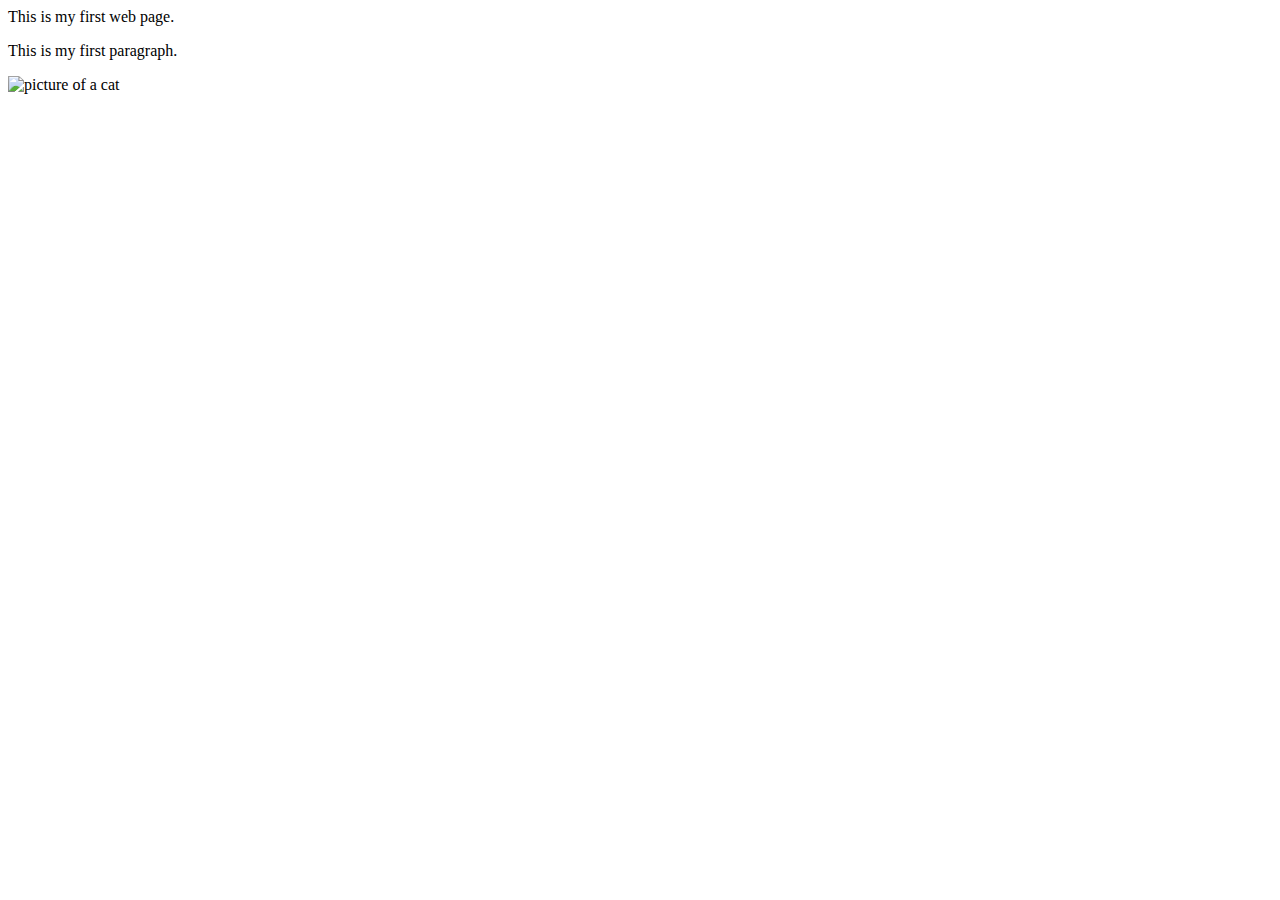
==== index.html @ f79f73d1 "initializing repo" ====
<!DOCTYPE html>
<html>
  <head>
    <title>This is my web page</title>
  </head>
  <body>
    This is my first web page.
    <p>
      This is my first paragraph.
    </p>
    <img src="https://img.purch.com/h/1400/aHR0cDovL3d3dy5saXZlc2NpZW5jZS5jb20vaW1hZ2VzL2kvMDAwLzEwNC84MTkvb3JpZ2luYWwvY3V0ZS1raXR0ZW4uanBn"
        width="300" alt="picture of a cat"/>
  </body>
</html>
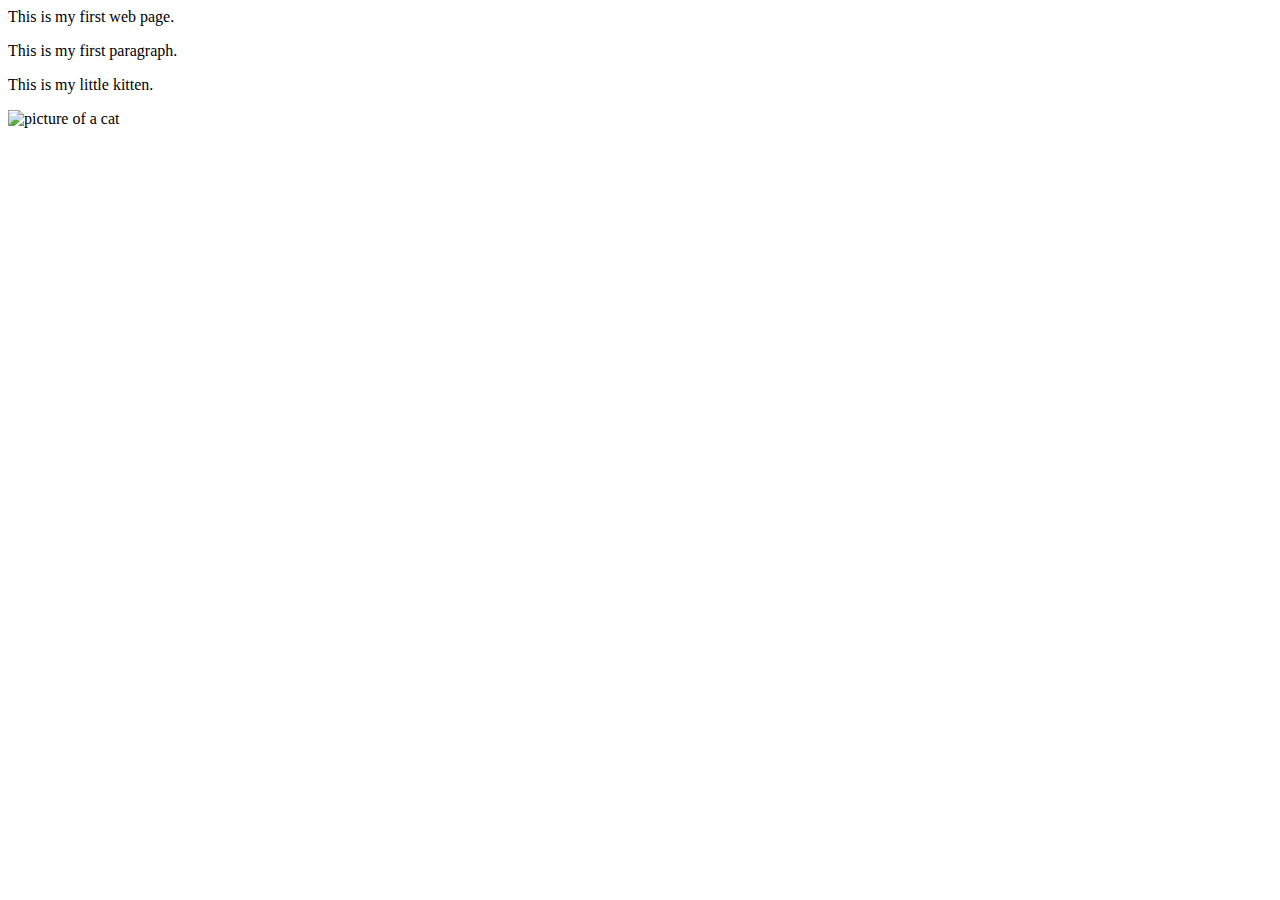
==== commit 04018792: "added paragraph" ====
--- a/index.html
+++ b/index.html
@@ -8,6 +8,9 @@
     <p>
       This is my first paragraph.
     </p>
+    <p>
+      This is my little kitten.
+    </p>
     <img src="https://img.purch.com/h/1400/aHR0cDovL3d3dy5saXZlc2NpZW5jZS5jb20vaW1hZ2VzL2kvMDAwLzEwNC84MTkvb3JpZ2luYWwvY3V0ZS1raXR0ZW4uanBn"
         width="300" alt="picture of a cat"/>
   </body>
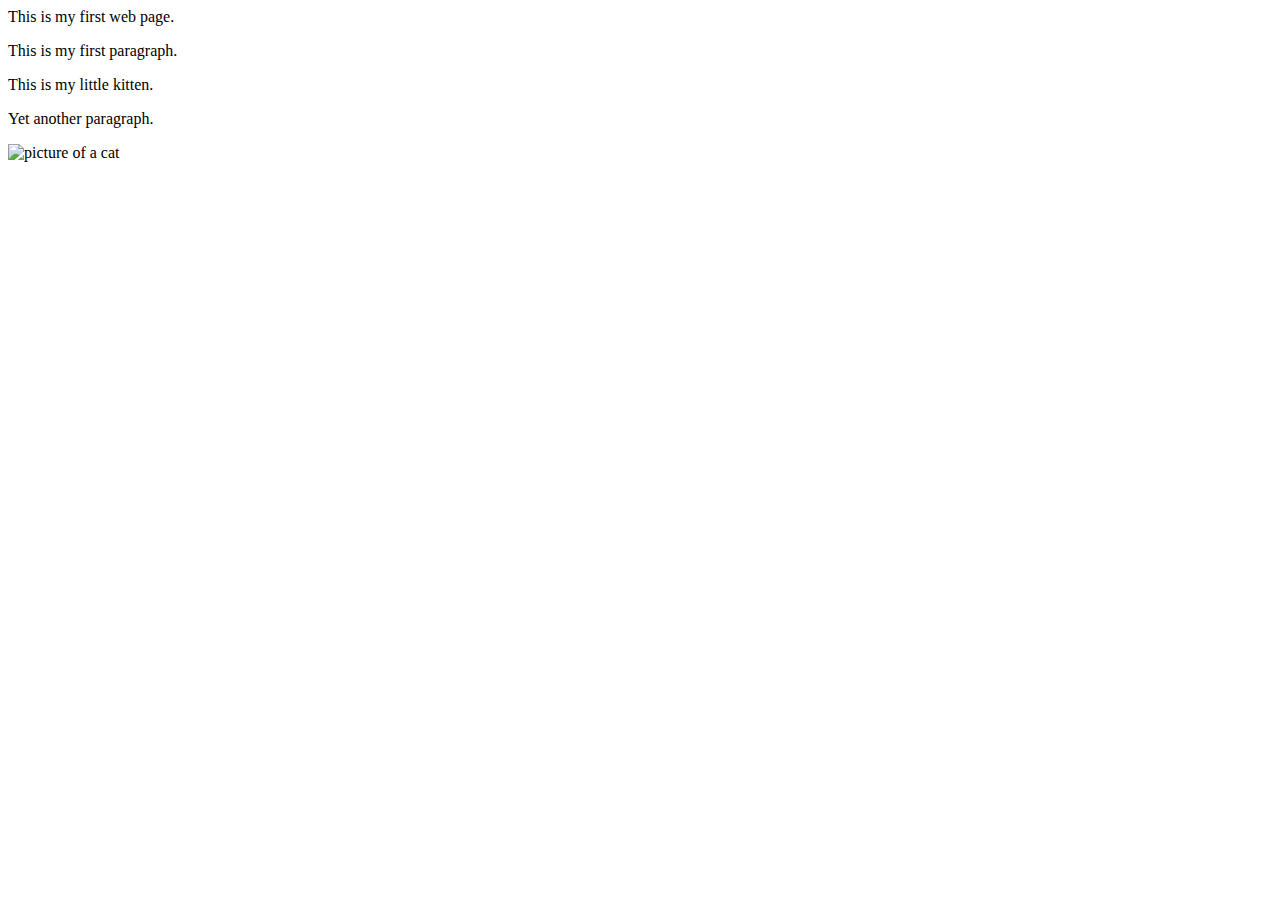
==== commit 5569f869: "added another paragrap." ====
--- a/index.html
+++ b/index.html
@@ -11,6 +11,9 @@
     <p>
       This is my little kitten.
     </p>
+    <p>
+       Yet another paragraph.  
+    </p>
     <img src="https://img.purch.com/h/1400/aHR0cDovL3d3dy5saXZlc2NpZW5jZS5jb20vaW1hZ2VzL2kvMDAwLzEwNC84MTkvb3JpZ2luYWwvY3V0ZS1raXR0ZW4uanBn"
         width="300" alt="picture of a cat"/>
   </body>
